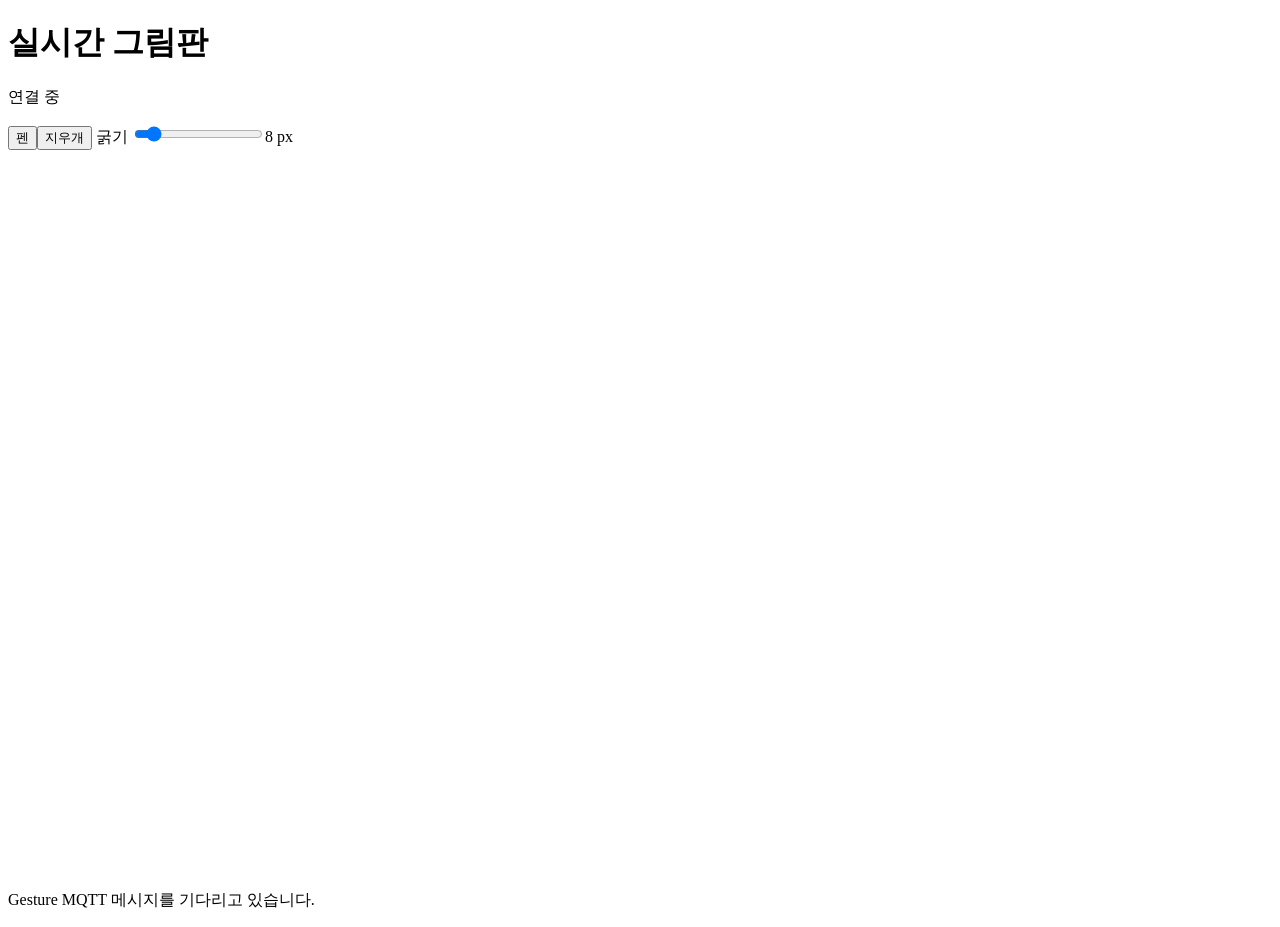
==== services/canvas/templates/board.html @ e24a65f4 "feat(canvas): visualize active brush size Show a tool-aware circular cursor over the fixed canvas an" ====
<!doctype html>
<html lang="ko">
<head>
  <meta charset="utf-8">
  <meta name="viewport" content="width=device-width,initial-scale=1">
  <title>실시간 그림판</title>
  <link rel="stylesheet" href="/static/board.css">
  <script type="module" src="/static/board.js"></script>
</head>
<body>
  <header><h1>실시간 그림판</h1><p id="status">연결 중</p></header>
  <section class="tools" aria-label="그리기 도구">
    <button id="pen" class="selected" type="button">펜</button><button id="eraser" type="button">지우개</button>
    <label>굵기 <input id="size" type="range" min="2" max="60" value="8"><output id="size-value">8 px</output></label>
  </section>
  <main><canvas id="board" width="1280" height="720"></canvas><div id="cursor" aria-hidden="true"></div><p id="empty">Gesture MQTT 메시지를 기다리고 있습니다.</p></main>
</body>
</html>
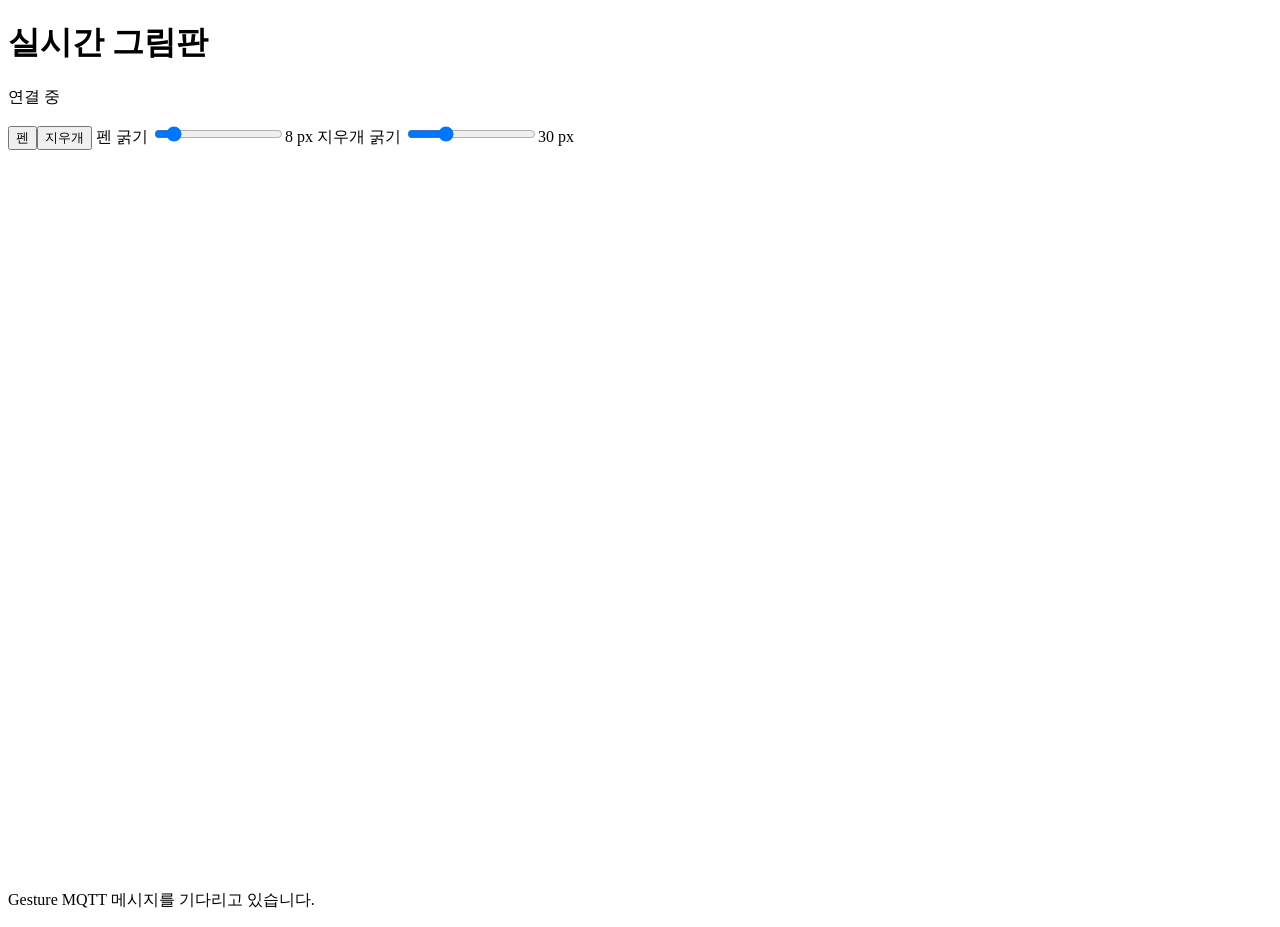
==== commit 7a9b5218: "feat(canvas): separate pen and eraser sizes" ====
--- a/services/canvas/templates/board.html
+++ b/services/canvas/templates/board.html
@@ -11,7 +11,8 @@
   <header><h1>실시간 그림판</h1><p id="status">연결 중</p></header>
   <section class="tools" aria-label="그리기 도구">
     <button id="pen" class="selected" type="button">펜</button><button id="eraser" type="button">지우개</button>
-    <label>굵기 <input id="size" type="range" min="2" max="60" value="8"><output id="size-value">8 px</output></label>
+    <label>펜 굵기 <input id="pen-size" type="range" min="2" max="60" value="8"><output id="pen-size-value">8 px</output></label>
+    <label>지우개 굵기 <input id="eraser-size" type="range" min="4" max="100" value="30"><output id="eraser-size-value">30 px</output></label>
   </section>
   <main><canvas id="board" width="1280" height="720"></canvas><div id="cursor" aria-hidden="true"></div><p id="empty">Gesture MQTT 메시지를 기다리고 있습니다.</p></main>
 </body>
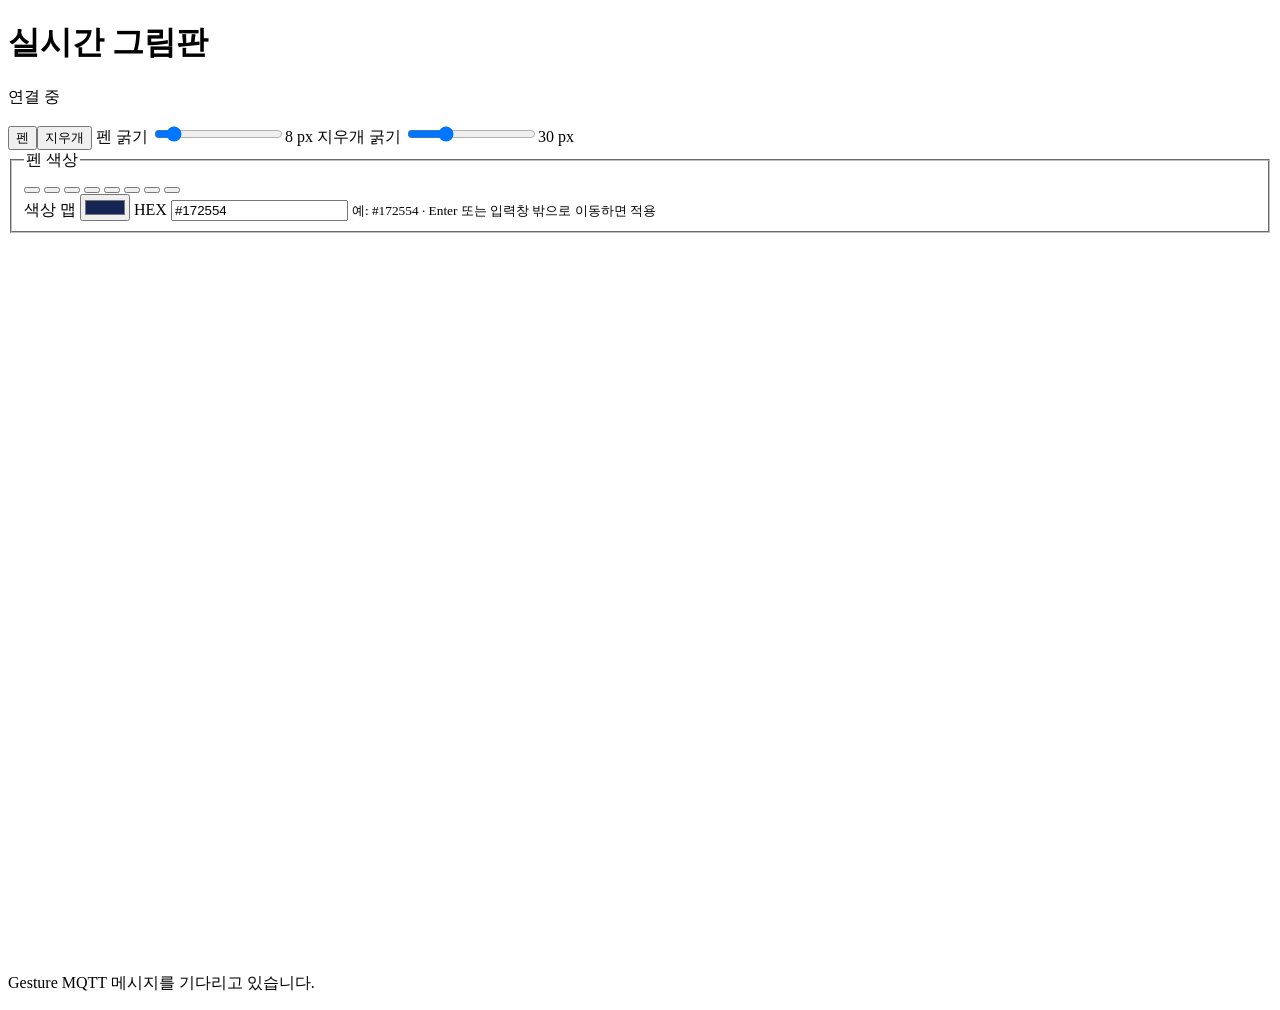
==== commit e1bc18bc: "feat(canvas): add configurable pen colors" ====
--- a/services/canvas/templates/board.html
+++ b/services/canvas/templates/board.html
@@ -13,6 +13,22 @@
     <button id="pen" class="selected" type="button">펜</button><button id="eraser" type="button">지우개</button>
     <label>펜 굵기 <input id="pen-size" type="range" min="2" max="60" value="8"><output id="pen-size-value">8 px</output></label>
     <label>지우개 굵기 <input id="eraser-size" type="range" min="4" max="100" value="30"><output id="eraser-size-value">30 px</output></label>
+    <fieldset class="color-tools" id="color-tools">
+      <legend>펜 색상</legend>
+      <div class="palette" aria-label="기본 색상">
+        <button class="color-swatch selected" type="button" data-color="#172554" aria-label="남색" title="남색"></button>
+        <button class="color-swatch" type="button" data-color="#dc2626" aria-label="빨강" title="빨강"></button>
+        <button class="color-swatch" type="button" data-color="#ea580c" aria-label="주황" title="주황"></button>
+        <button class="color-swatch" type="button" data-color="#ca8a04" aria-label="노랑" title="노랑"></button>
+        <button class="color-swatch" type="button" data-color="#16a34a" aria-label="초록" title="초록"></button>
+        <button class="color-swatch" type="button" data-color="#0891b2" aria-label="하늘" title="하늘"></button>
+        <button class="color-swatch" type="button" data-color="#7c3aed" aria-label="보라" title="보라"></button>
+        <button class="color-swatch" type="button" data-color="#111827" aria-label="검정" title="검정"></button>
+      </div>
+      <label class="color-picker-label">색상 맵 <input id="pen-color-picker" type="color" value="#172554" aria-label="펜 색상 맵"></label>
+      <label class="hex-label">HEX <input id="pen-color-hex" type="text" value="#172554" maxlength="7" spellcheck="false" aria-describedby="color-help"><span id="color-preview" aria-hidden="true"></span></label>
+      <small id="color-help">예: #172554 · Enter 또는 입력창 밖으로 이동하면 적용</small>
+    </fieldset>
   </section>
   <main><canvas id="board" width="1280" height="720"></canvas><div id="cursor" aria-hidden="true"></div><p id="empty">Gesture MQTT 메시지를 기다리고 있습니다.</p></main>
 </body>
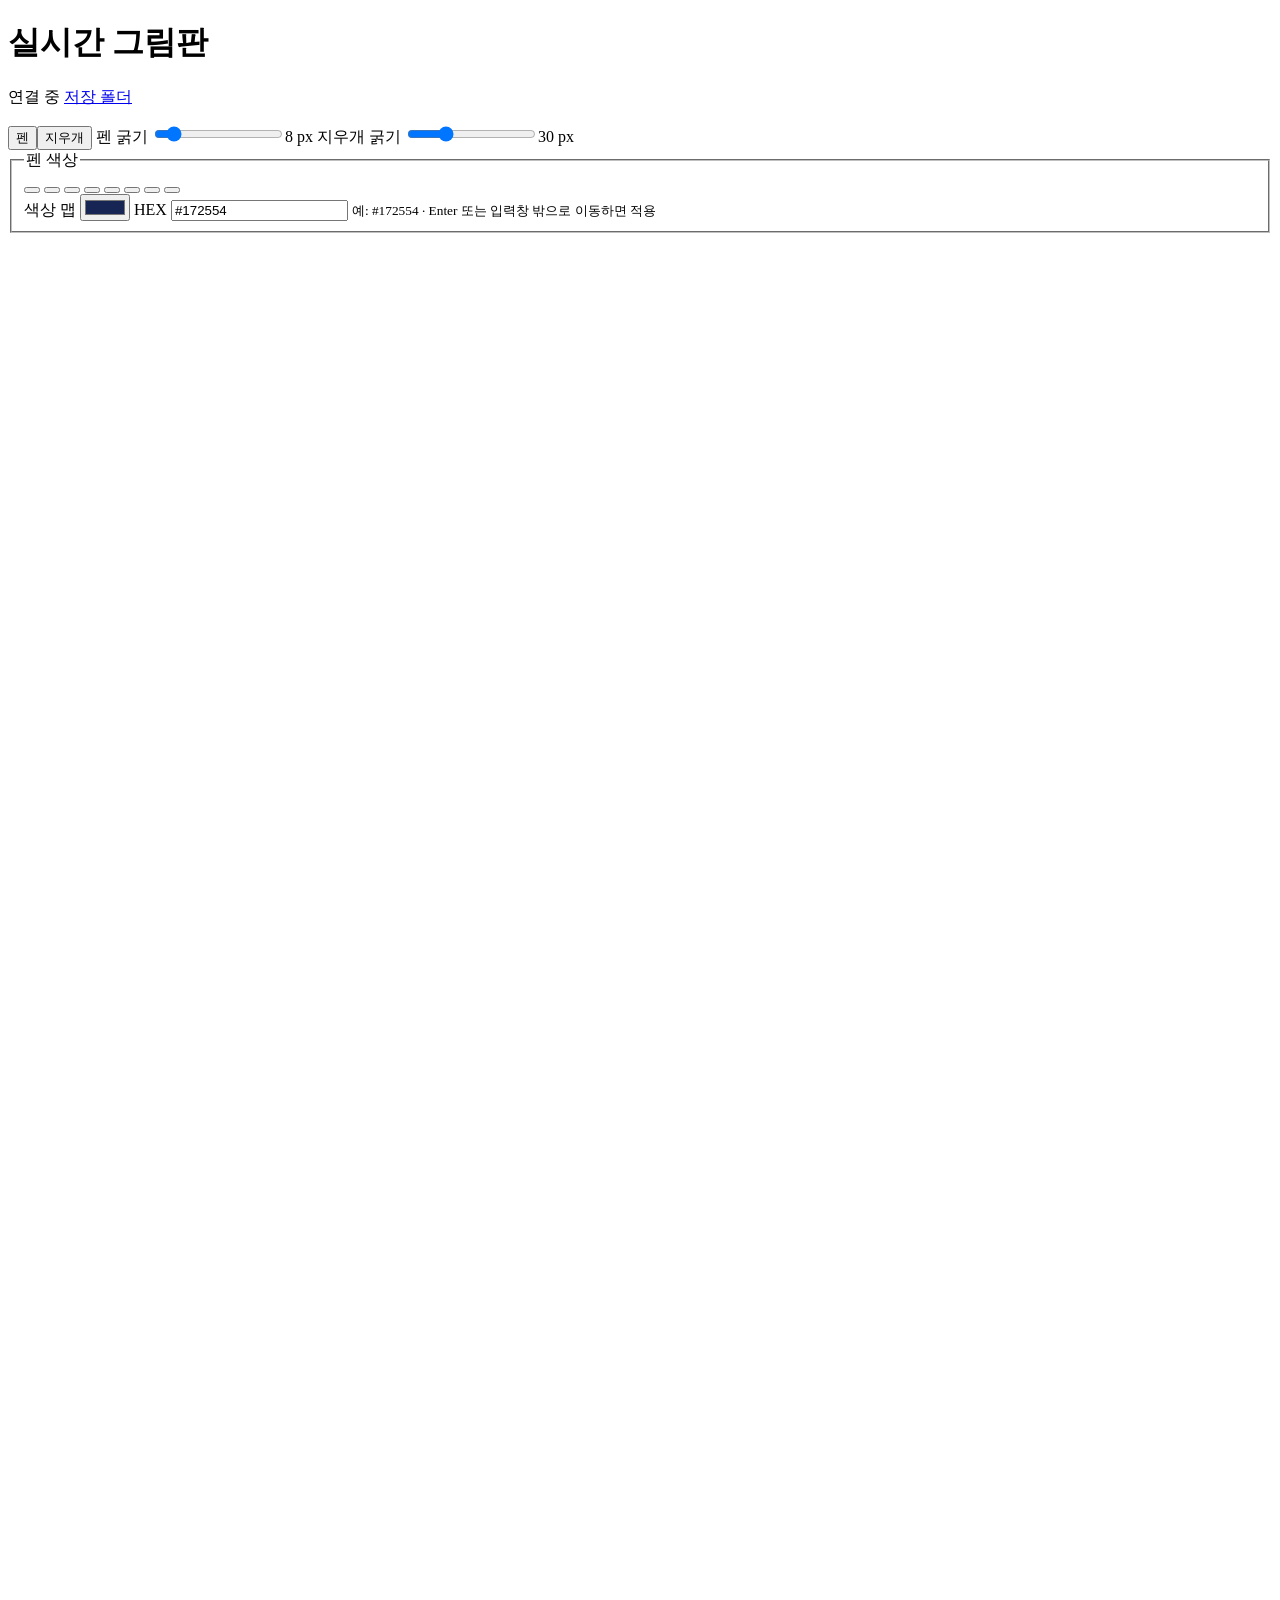
==== commit 90cf3e30: "feat(canvas): live hand skeleton layer and automatic session switch/save - subscribe hgw/v1/landmark" ====
--- a/services/canvas/templates/board.html
+++ b/services/canvas/templates/board.html
@@ -8,7 +8,7 @@
   <script type="module" src="/static/board.js"></script>
 </head>
 <body>
-  <header><h1>실시간 그림판</h1><p id="status">연결 중</p></header>
+  <header><h1>실시간 그림판</h1><p><span id="status">연결 중</span> <a id="saved" hidden target="_blank" rel="noopener"></a> <a href="/v1/drawings" target="_blank" rel="noopener">저장 폴더</a></p></header>
   <section class="tools" aria-label="그리기 도구">
     <button id="pen" class="selected" type="button">펜</button><button id="eraser" type="button">지우개</button>
     <label>펜 굵기 <input id="pen-size" type="range" min="2" max="60" value="8"><output id="pen-size-value">8 px</output></label>
@@ -30,6 +30,6 @@
       <small id="color-help">예: #172554 · Enter 또는 입력창 밖으로 이동하면 적용</small>
     </fieldset>
   </section>
-  <main><canvas id="board" width="1280" height="720"></canvas><div id="cursor" aria-hidden="true"></div><p id="empty">Gesture MQTT 메시지를 기다리고 있습니다.</p></main>
+  <main><canvas id="board" width="1280" height="720"></canvas><canvas id="skeleton" width="1280" height="720" aria-hidden="true"></canvas><div id="cursor" aria-hidden="true"></div></main>
 </body>
 </html>
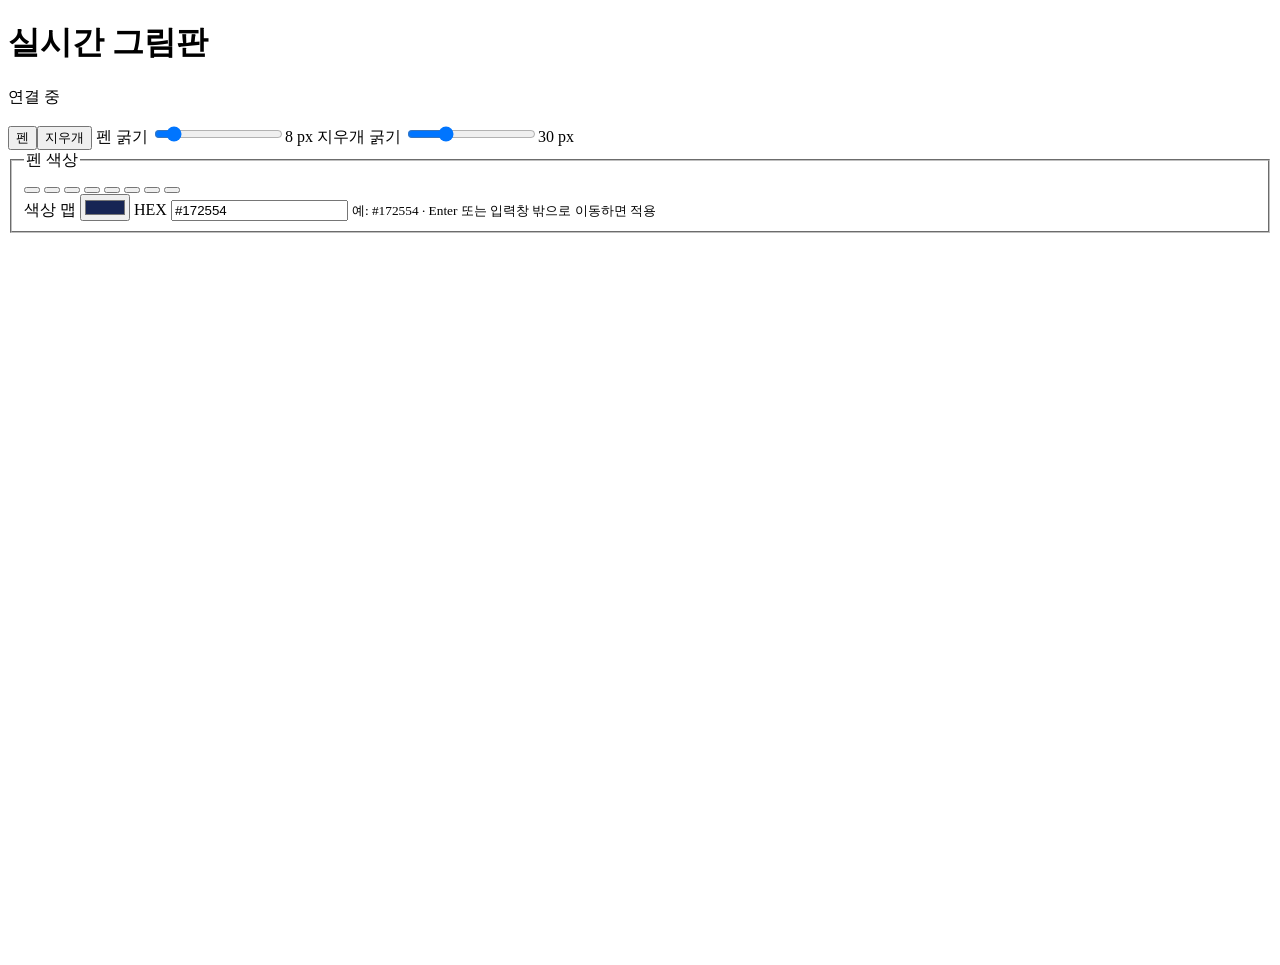
==== commit 8a28c5ff: "fix(canvas): disable double smoothing and remove waiting banner" ====
--- a/services/canvas/templates/board.html
+++ b/services/canvas/templates/board.html
@@ -8,7 +8,7 @@
   <script type="module" src="/static/board.js"></script>
 </head>
 <body>
-  <header><h1>실시간 그림판</h1><p><span id="status">연결 중</span> <a id="saved" hidden target="_blank" rel="noopener"></a> <a href="/v1/drawings" target="_blank" rel="noopener">저장 폴더</a></p></header>
+  <header><h1>실시간 그림판</h1><p id="status">연결 중</p></header>
   <section class="tools" aria-label="그리기 도구">
     <button id="pen" class="selected" type="button">펜</button><button id="eraser" type="button">지우개</button>
     <label>펜 굵기 <input id="pen-size" type="range" min="2" max="60" value="8"><output id="pen-size-value">8 px</output></label>
@@ -30,6 +30,6 @@
       <small id="color-help">예: #172554 · Enter 또는 입력창 밖으로 이동하면 적용</small>
     </fieldset>
   </section>
-  <main><canvas id="board" width="1280" height="720"></canvas><canvas id="skeleton" width="1280" height="720" aria-hidden="true"></canvas><div id="cursor" aria-hidden="true"></div></main>
+  <main><canvas id="board" width="1280" height="720"></canvas><div id="cursor" aria-hidden="true"></div></main>
 </body>
 </html>
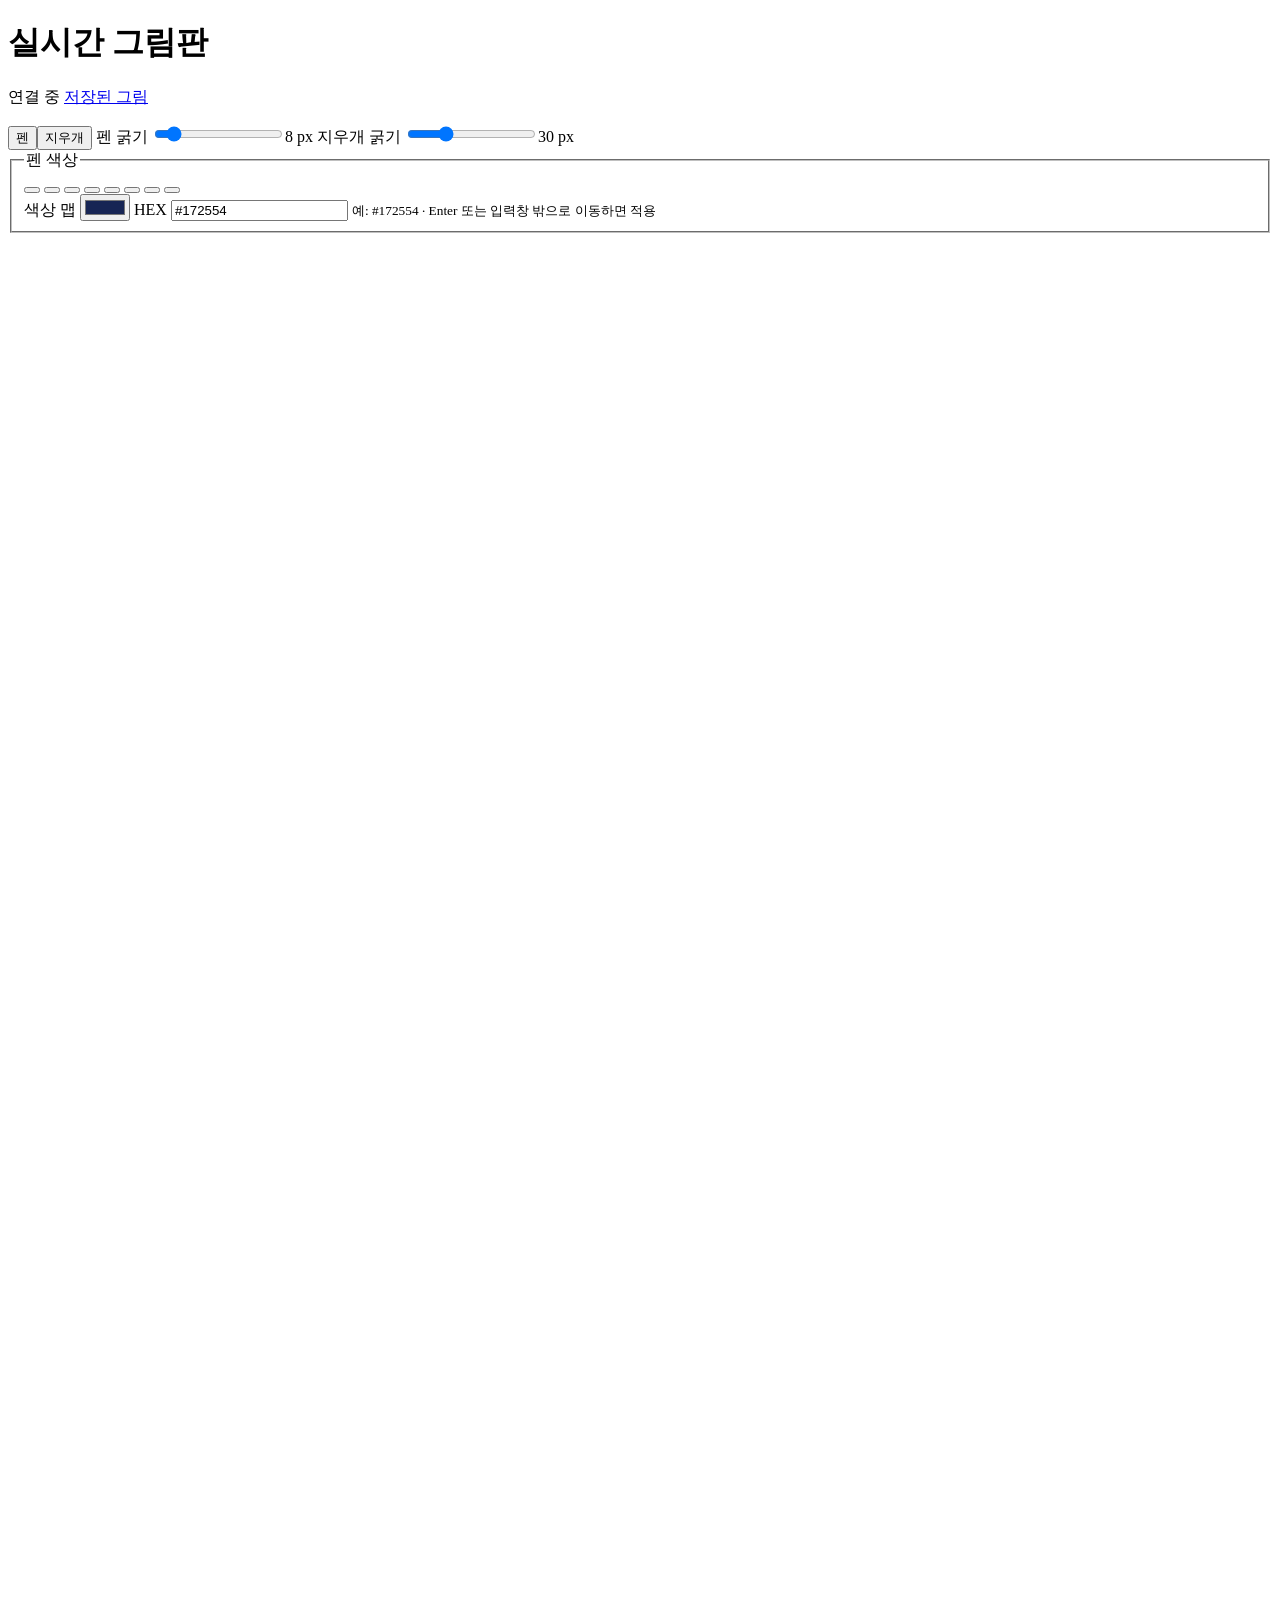
==== commit 33e459ce: "feat(canvas): saved drawings gallery as a vertical list - /gallery lists saved PNGs newest first, on" ====
--- a/services/canvas/templates/board.html
+++ b/services/canvas/templates/board.html
@@ -8,7 +8,7 @@
   <script type="module" src="/static/board.js"></script>
 </head>
 <body>
-  <header><h1>실시간 그림판</h1><p id="status">연결 중</p></header>
+  <header><h1>실시간 그림판</h1><p><span id="status">연결 중</span> <a id="saved" hidden target="_blank" rel="noopener"></a> <a href="/gallery" target="_blank" rel="noopener">저장된 그림</a></p></header>
   <section class="tools" aria-label="그리기 도구">
     <button id="pen" class="selected" type="button">펜</button><button id="eraser" type="button">지우개</button>
     <label>펜 굵기 <input id="pen-size" type="range" min="2" max="60" value="8"><output id="pen-size-value">8 px</output></label>
@@ -30,6 +30,6 @@
       <small id="color-help">예: #172554 · Enter 또는 입력창 밖으로 이동하면 적용</small>
     </fieldset>
   </section>
-  <main><canvas id="board" width="1280" height="720"></canvas><div id="cursor" aria-hidden="true"></div></main>
+  <main><canvas id="board" width="1280" height="720"></canvas><canvas id="skeleton" width="1280" height="720" aria-hidden="true"></canvas><div id="cursor" aria-hidden="true"></div></main>
 </body>
 </html>
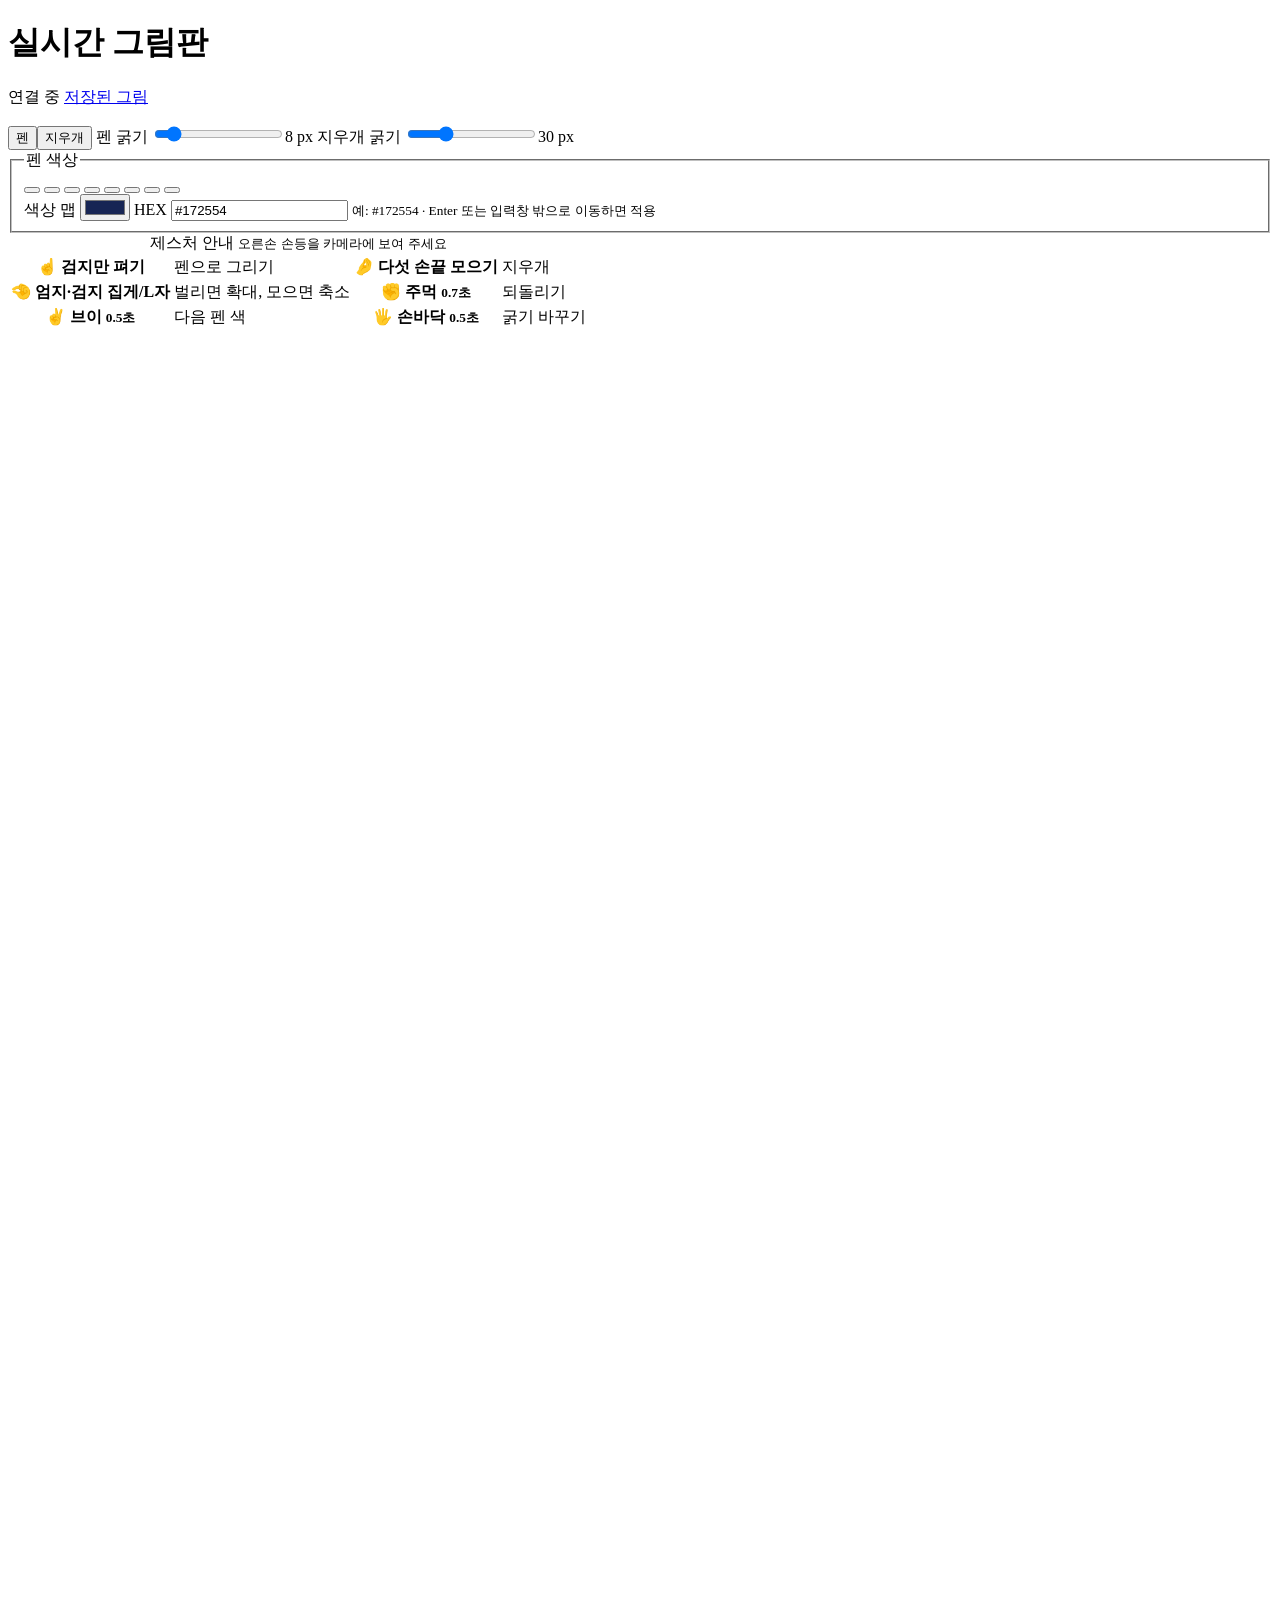
==== commit 8cc81ffc: "feat(canvas): gesture guide table on the board and sharper zoomed strokes - top-right table lists th" ====
--- a/services/canvas/templates/board.html
+++ b/services/canvas/templates/board.html
@@ -8,7 +8,8 @@
   <script type="module" src="/static/board.js"></script>
 </head>
 <body>
-  <header><h1>실시간 그림판</h1><p><span id="status">연결 중</span> <a id="saved" hidden target="_blank" rel="noopener"></a> <a href="/gallery" target="_blank" rel="noopener">저장된 그림</a></p></header>
+  <header><h1>실시간 그림판</h1><p><span id="status">연결 중</span> <span id="zoom" class="zoom-badge" hidden></span> <a id="saved" hidden target="_blank" rel="noopener"></a> <a href="/gallery" target="_blank" rel="noopener">저장된 그림</a></p></header>
+  <div class="toolbar">
   <section class="tools" aria-label="그리기 도구">
     <button id="pen" class="selected" type="button">펜</button><button id="eraser" type="button">지우개</button>
     <label>펜 굵기 <input id="pen-size" type="range" min="2" max="60" value="8"><output id="pen-size-value">8 px</output></label>
@@ -30,6 +31,17 @@
       <small id="color-help">예: #172554 · Enter 또는 입력창 밖으로 이동하면 적용</small>
     </fieldset>
   </section>
+  <aside class="gesture-guide" aria-label="제스처 안내">
+    <table>
+      <caption>제스처 안내 <small>오른손 손등을 카메라에 보여 주세요</small></caption>
+      <tbody>
+        <tr><th scope="row">☝️ 검지만 펴기</th><td>펜으로 그리기</td><th scope="row">🤌 다섯 손끝 모으기</th><td>지우개</td></tr>
+        <tr><th scope="row">🤏 엄지·검지 집게/L자</th><td>벌리면 확대, 모으면 축소</td><th scope="row">✊ 주먹 <small>0.7초</small></th><td>되돌리기</td></tr>
+        <tr><th scope="row">✌️ 브이 <small>0.5초</small></th><td>다음 펜 색</td><th scope="row">🖐️ 손바닥 <small>0.5초</small></th><td>굵기 바꾸기</td></tr>
+      </tbody>
+    </table>
+  </aside>
+  </div>
   <main><canvas id="board" width="1280" height="720"></canvas><canvas id="skeleton" width="1280" height="720" aria-hidden="true"></canvas><div id="cursor" aria-hidden="true"></div></main>
 </body>
 </html>
